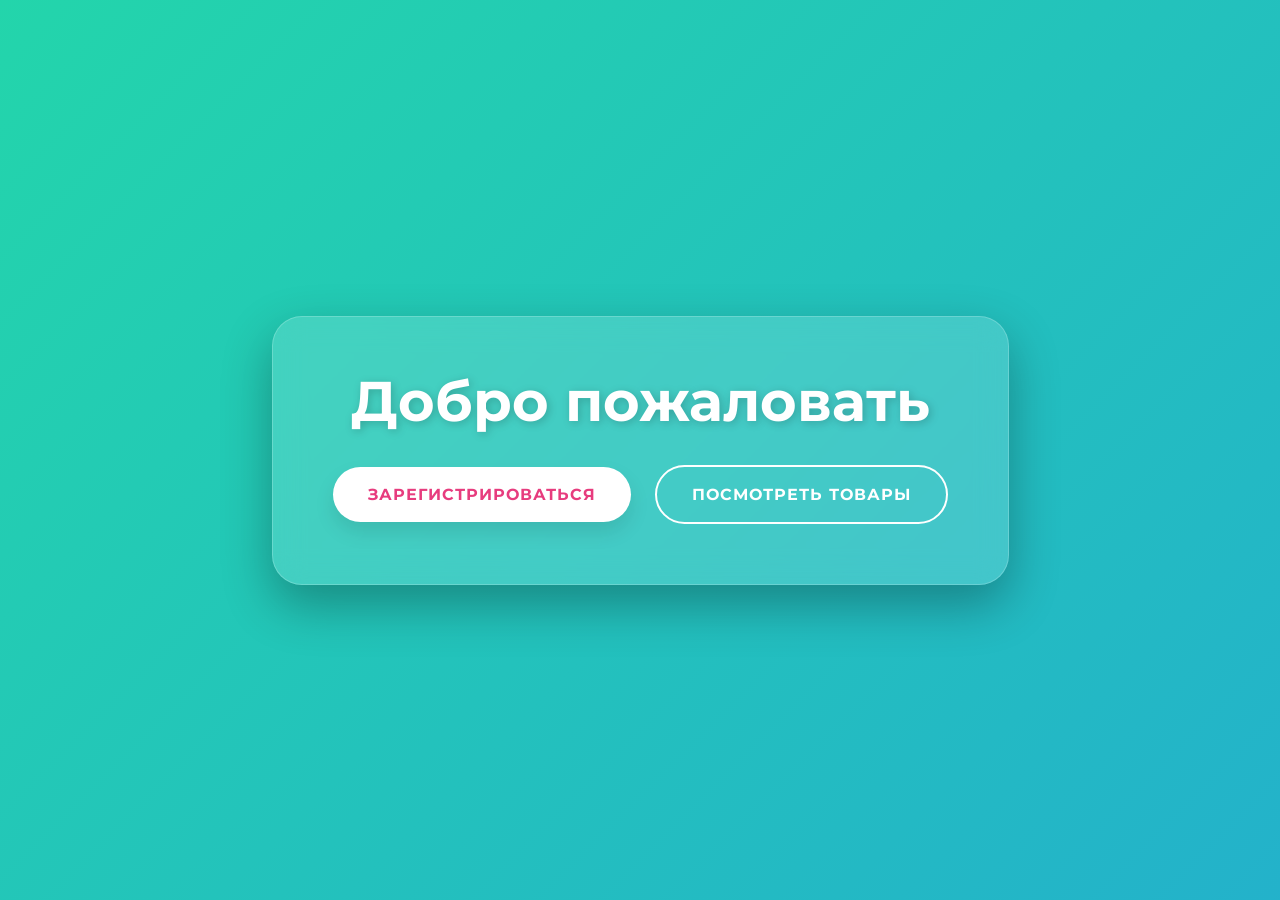
==== index.html @ a06413ca "moy sayt" ====
<!DOCTYPE html>
<html lang="ru">
<head>
    <meta charset="UTF-8">
    <meta name="viewport" content="width=device-width, initial-scale=1.0">
    <title>Добро пожаловать</title>
    <link rel="stylesheet" href="style.css">
</head>
<body>
    <div class="container">
        <h1>Добро пожаловать</h1>
        <div class="button-group">
            <a href="register.html" class="btn btn-primary">Зарегистрироваться</a>
            <a href="products.html" class="btn btn-secondary">Посмотреть товары</a>
        </div>
    </div>
</body>
</html>
---- style.css ----
@import url('https://fonts.googleapis.com/css2?family=Montserrat:wght@300;400;700&display=swap');

* {
    margin: 0;
    padding: 0;
    box-sizing: border-box;
    font-family: 'Montserrat', sans-serif;
}

body {
    min-height: 100vh;
    display: flex;
    justify-content: center;
    align-items: center;
    /* Анимированный градиент */
    background: linear-gradient(-45deg, #ee7752, #e73c7e, #23a6d5, #23d5ab);
    background-size: 400% 400%;
    animation: gradient 15s ease infinite;
    color: white;
    overflow-x: hidden;
}

@keyframes gradient {
    0% { background-position: 0% 50%; }
    50% { background-position: 100% 50%; }
    100% { background-position: 0% 50%; }
}

.container, .reg-card {
    background: rgba(255, 255, 255, 0.15);
    backdrop-filter: blur(15px);
    border: 1px solid rgba(255, 255, 255, 0.2);
    padding: 50px;
    border-radius: 30px;
    text-align: center;
    box-shadow: 0 20px 50px rgba(0,0,0,0.3);
    transition: transform 0.3s ease;
}

h1 {
    font-size: 3.5rem;
    margin-bottom: 20px;
    text-shadow: 2px 2px 10px rgba(0,0,0,0.2);
}

.btn {
    display: inline-block;
    text-decoration: none;
    padding: 18px 35px;
    border-radius: 100px;
    font-weight: 700;
    text-transform: uppercase;
    letter-spacing: 1px;
    transition: all 0.4s cubic-bezier(0.175, 0.885, 0.32, 1.275);
    margin: 10px;
}

.btn-primary {
    background: #fff;
    color: #e73c7e;
    box-shadow: 0 10px 20px rgba(0,0,0,0.1);
}

.btn-primary:hover {
    transform: scale(1.1);
    box-shadow: 0 15px 30px rgba(255,255,255,0.4);
}

.btn-secondary {
    background: transparent;
    border: 2px solid #fff;
    color: #fff;
}

.btn-secondary:hover {
    background: #fff;
    color: #23a6d5;
    transform: scale(1.1);
}

/* Стили для сетки товаров на странице products.html */
.products-grid {
    display: grid;
    grid-template-columns: repeat(auto-fit, minmax(280px, 1fr));
    gap: 30px;
    padding: 50px;
    width: 100%;
    max-width: 1200px;
}

.product-card {
    background: rgba(255, 255, 255, 0.2);
    border-radius: 20px;
    padding: 20px;
    backdrop-filter: blur(10px);
    border: 1px solid rgba(255, 255, 255, 0.3);
    color: white;
}
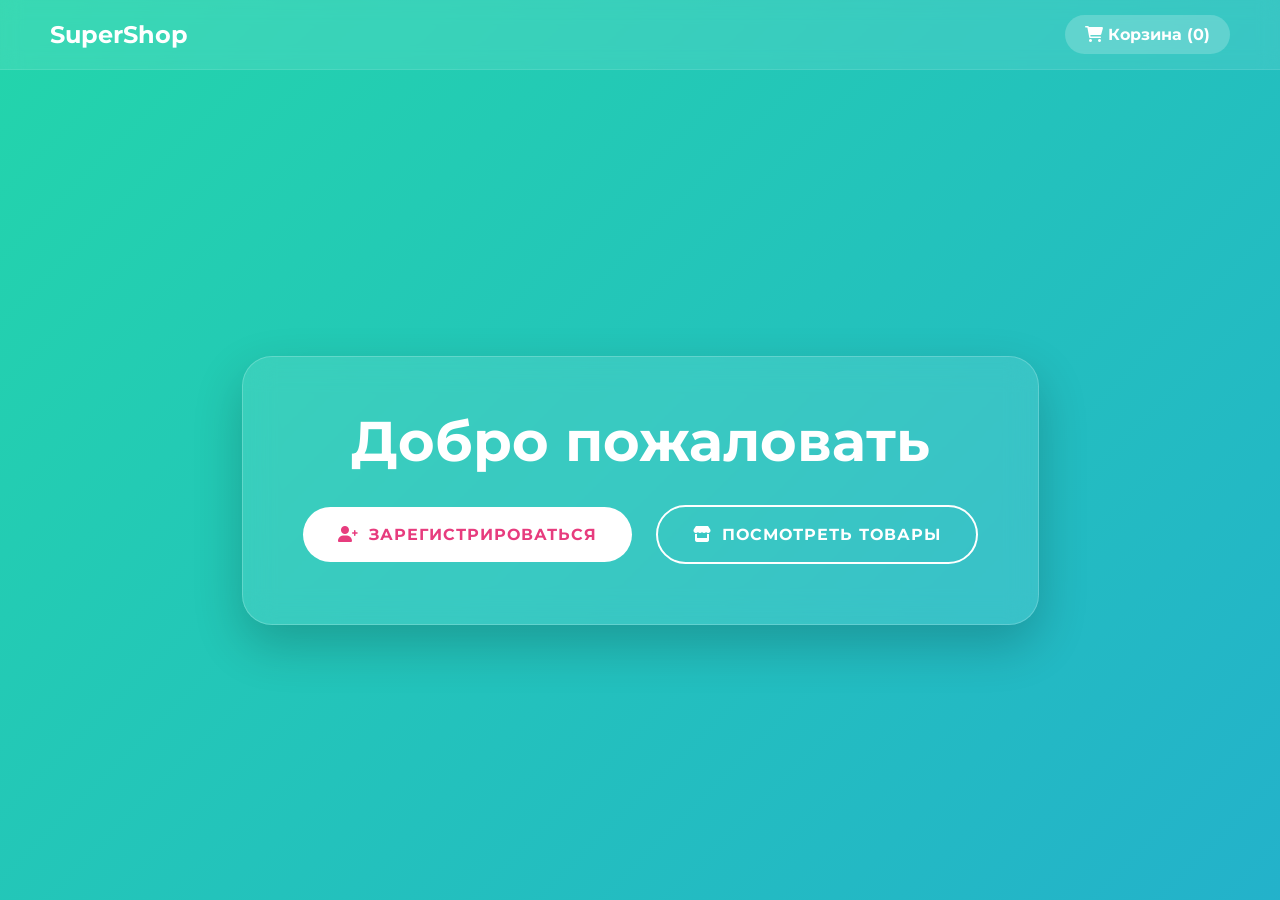
==== commit de34f724: "67" ====
--- a/index.html
+++ b/index.html
@@ -3,16 +3,26 @@
 <head>
     <meta charset="UTF-8">
     <meta name="viewport" content="width=device-width, initial-scale=1.0">
-    <title>Добро пожаловать</title>
+    <title>Главная - SuperShop</title>
+    <link rel="stylesheet" href="https://cdnjs.cloudflare.com/ajax/libs/font-awesome/6.0.0/css/all.min.css">
     <link rel="stylesheet" href="style.css">
 </head>
 <body>
-    <div class="container">
-        <h1>Добро пожаловать</h1>
-        <div class="button-group">
-            <a href="register.html" class="btn btn-primary">Зарегистрироваться</a>
-            <a href="products.html" class="btn btn-secondary">Посмотреть товары</a>
+    
+    <header>
+        <a href="index.html" class="logo">SuperShop</a>
+        <a href="#" class="cart-btn"><i class="fas fa-shopping-cart"></i> Корзина (0)</a>
+    </header>
+
+    <div class="main-content">
+        <div class="container">
+            <h1>Добро пожаловать</h1>
+            <div class="button-group">
+                <a href="register.html" class="btn btn-primary"><i class="fas fa-user-plus"></i>Зарегистрироваться</a>
+                <a href="products.html" class="btn btn-secondary"><i class="fas fa-store"></i>Посмотреть товары</a>
+            </div>
         </div>
     </div>
+
 </body>
 </html>
--- a/style.css
+++ b/style.css
@@ -10,14 +10,14 @@
 body {
     min-height: 100vh;
     display: flex;
-    justify-content: center;
+    flex-direction: column; /* Элементы идут сверху вниз */
     align-items: center;
-    /* Анимированный градиент */
     background: linear-gradient(-45deg, #ee7752, #e73c7e, #23a6d5, #23d5ab);
     background-size: 400% 400%;
     animation: gradient 15s ease infinite;
     color: white;
     overflow-x: hidden;
+    padding-top: 80px; /* Отступ для фиксированной шапки */
 }
 
 @keyframes gradient {
@@ -26,23 +26,69 @@
     100% { background-position: 0% 50%; }
 }
 
+/* --- ШАПКА САЙТА (ХЕДЕР) --- */
+header {
+    position: fixed;
+    top: 0;
+    width: 100%;
+    background: rgba(255, 255, 255, 0.1);
+    backdrop-filter: blur(10px);
+    padding: 15px 50px;
+    display: flex;
+    justify-content: space-between;
+    align-items: center;
+    z-index: 1000;
+    border-bottom: 1px solid rgba(255, 255, 255, 0.1);
+}
+
+.logo {
+    font-size: 1.5rem;
+    font-weight: 700;
+    text-decoration: none;
+    color: white;
+}
+
+.cart-btn {
+    background: rgba(255, 255, 255, 0.2);
+    color: white;
+    padding: 10px 20px;
+    border-radius: 50px;
+    text-decoration: none;
+    font-weight: 700;
+    transition: 0.3s;
+}
+
+.cart-btn:hover {
+    background: white;
+    color: #e73c7e;
+}
+
+/* --- ОБЩИЕ КОНТЕЙНЕРЫ --- */
+.main-content {
+    flex: 1;
+    display: flex;
+    justify-content: center;
+    align-items: center;
+    width: 100%;
+    padding: 20px;
+}
+
 .container, .reg-card {
-    background: rgba(255, 255, 255, 0.15);
+    background: rgba(255, 255, 255, 0.1);
     backdrop-filter: blur(15px);
     border: 1px solid rgba(255, 255, 255, 0.2);
     padding: 50px;
     border-radius: 30px;
     text-align: center;
-    box-shadow: 0 20px 50px rgba(0,0,0,0.3);
-    transition: transform 0.3s ease;
+    box-shadow: 0 20px 50px rgba(0,0,0,0.2);
 }
 
 h1 {
     font-size: 3.5rem;
     margin-bottom: 20px;
-    text-shadow: 2px 2px 10px rgba(0,0,0,0.2);
 }
 
+/* --- КНОПКИ С ИКОНКАМИ --- */
 .btn {
     display: inline-block;
     text-decoration: none;
@@ -51,48 +97,87 @@
     font-weight: 700;
     text-transform: uppercase;
     letter-spacing: 1px;
-    transition: all 0.4s cubic-bezier(0.175, 0.885, 0.32, 1.275);
+    transition: all 0.4s ease;
     margin: 10px;
+    border: none;
+    cursor: pointer;
+}
+
+.btn i {
+    margin-right: 10px; /* Отступ между иконкой и текстом */
 }
 
 .btn-primary {
-    background: #fff;
+    background: white;
     color: #e73c7e;
-    box-shadow: 0 10px 20px rgba(0,0,0,0.1);
 }
 
 .btn-primary:hover {
-    transform: scale(1.1);
-    box-shadow: 0 15px 30px rgba(255,255,255,0.4);
+    transform: translateY(-5px);
+    box-shadow: 0 10px 20px rgba(255,255,255,0.3);
 }
 
 .btn-secondary {
     background: transparent;
-    border: 2px solid #fff;
-    color: #fff;
+    border: 2px solid white;
+    color: white;
 }
 
 .btn-secondary:hover {
-    background: #fff;
+    background: white;
     color: #23a6d5;
-    transform: scale(1.1);
 }
 
-/* Стили для сетки товаров на странице products.html */
+/* --- СЕТКА ТОВАРОВ И КАРТОЧКИ --- */
 .products-grid {
     display: grid;
-    grid-template-columns: repeat(auto-fit, minmax(280px, 1fr));
+    grid-template-columns: repeat(auto-fit, minmax(300px, 1fr));
     gap: 30px;
-    padding: 50px;
+    padding: 40px;
     width: 100%;
     max-width: 1200px;
 }
 
 .product-card {
+    background: rgba(255, 255, 255, 0.1);
+    border-radius: 20px;
+    padding: 25px;
+    backdrop-filter: blur(5px);
+    border: 1px solid rgba(255, 255, 255, 0.2);
+    transition: 0.3s;
+    text-align: center;
+}
+
+.product-card:hover {
+    transform: translateY(-10px);
     background: rgba(255, 255, 255, 0.2);
-    border-radius: 20px;
-    padding: 20px;
-    backdrop-filter: blur(10px);
-    border: 1px solid rgba(255, 255, 255, 0.3);
+}
+
+.product-card img {
+    width: 100%;
+    height: 200px;
+    object-fit: cover; /* Картинка не растягивается */
+    border-radius: 15px;
+    margin-bottom: 20px;
+}
+
+.product-card h3 {
+    font-size: 1.4rem;
+    margin-bottom: 10px;
+}
+
+.price {
+    font-size: 1.8rem;
+    font-weight: 700;
     color: white;
+    margin-bottom: 20px;
+}
+
+/* Маленькая кнопка "В корзину" для товара */
+.btn-add-cart {
+    background: #23d5ab;
+    color: white;
+    padding: 10px 20px;
+    font-size: 0.9rem;
+    margin: 0;
 }
